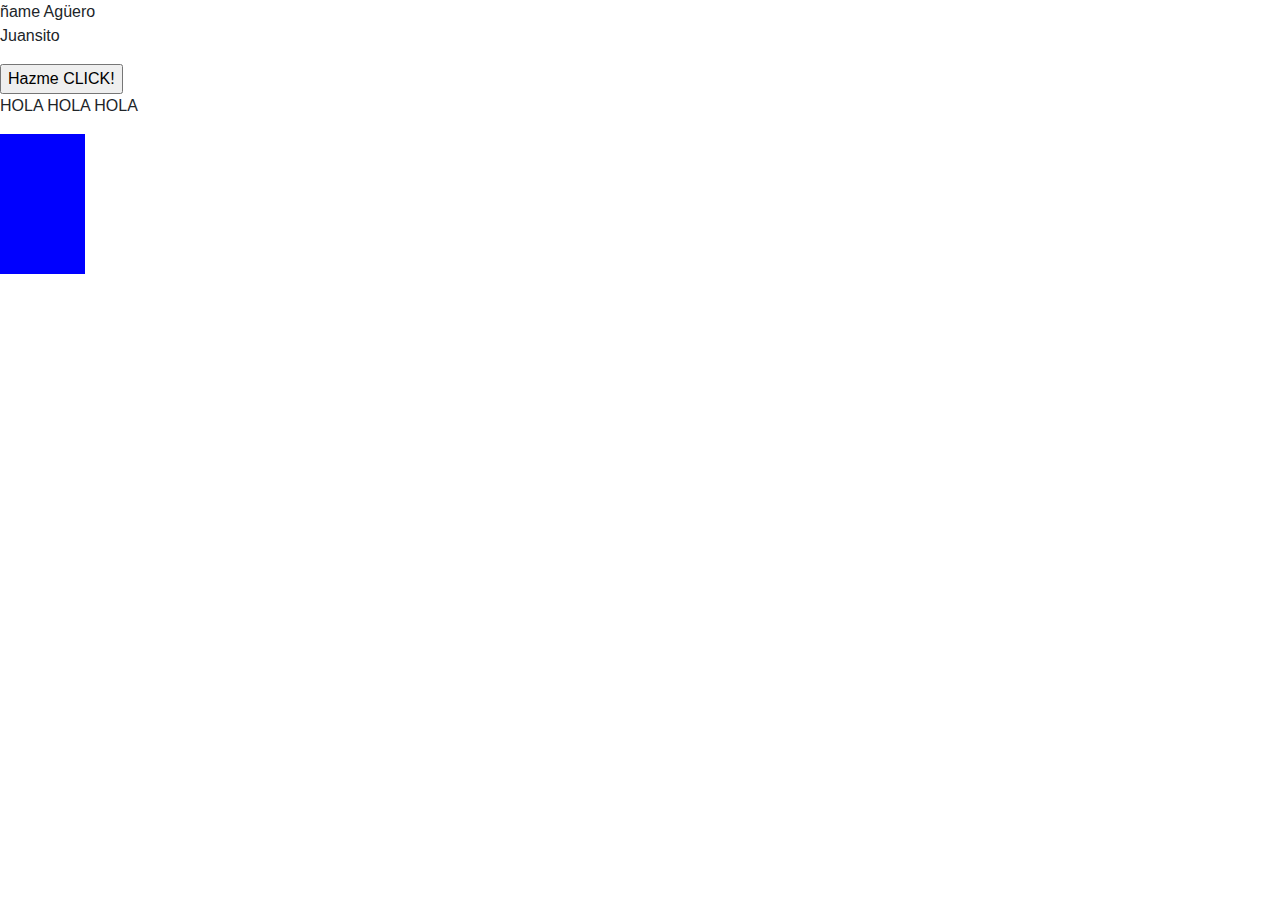
==== index.html @ 4d2e5d2d "Subiendo archivos de prueba" ====
<!DOCTYPE html>
<html lang="en">
<head>
    <meta charset="UTF-8">
    <meta name="viewport" content="width=device-width, initial-scale=1.0">
    <meta http-equiv="X-UA-Compatible" content="ie=edge">
    <title>HTML + JS</title>
    <link rel="stylesheet" type="text/css" href="cajita.css">
    <script src= "mainJunto.js" type = "text/javascript"></script>
 <!-- Bootstrap CSS -->
 <link rel="stylesheet" href="https://stackpath.bootstrapcdn.com/bootstrap/4.4.1/css/bootstrap.min.css" integrity="sha384-Vkoo8x4CGsO3+Hhxv8T/Q5PaXtkKtu6ug5TOeNV6gBiFeWPGFN9MuhOf23Q9Ifjh" crossorigin="anonymous">
</head>
<body>
    ñame
    Agüero

    <!-- <input type="button" onclick=" Saludo();" name = "Ok" value="Hazme CLICK!"/>
    <div id="square"></div>
    
    <div id="change" class="cajita" onmouseover=" CambioColor();" onmouseout="DevolverColor();"></div> -->
  
    
    <p id="chunche">Juansito</p>
    <input type="button" onclick=" Formato();" name = "Ok" value="Hazme CLICK!"/>

        <p>HOLA HOLA HOLA</p>

    <div class="MediaQ" > </div>


    

</body>
</html>
---- cajita.css ----
.cajita {
    height: 200px;
    width: 200px;
    background-color: rgb(20, 199, 145);
    padding: 15px 32px;
}

    /* Small devices (landscape phones, 576px and up) */
    @media (min-width: 125px) {  
        .MediaQ {
        height: 150px;
        width: 175px;
        background-color: yellowgreen;
        padding: 15px 32px;
    }


    /* Small devices (landscape phones, 576px and up) */
    @media (min-width: 576px) {  
        .MediaQ {
        height: 150px;
        width: 175px;
        background-color: goldenrod;
        padding: 15px 32px;
    }
}
 
/* Medium devices (tablets, 768px and up) The navbar toggle appears at this breakpoint */
    @media (min-width: 768px) {  
        .MediaQ {
        height: 50px;
        width: 100px;
        background-color: purple;
        padding: 15px 32px;
    }
}
 
/* Large devices (desktops, 992px and up) */
    @media (min-width: 992px) { 
        .MediaQ{
        height: 100px;
        width: 100px;
        background-color: red;
        padding: 15px 32px;
    }
}
 
/* Extra large devices (large desktops, 1200px and up) */
    @media (min-width: 1200px) {  
        .MediaQ {
        height: 140px;
        width: 85px;
        background-color: blue;
        padding: 15px 32px;
    }
}
 
/* Extra Extra large devices (large desktops, 1200px and up) */
    @media (min-width: 1600px) {  
        .MediaQ {
        height: 400px;
        width: 300px;
        background-color: green;
        padding: 15px 32px;
        }

}
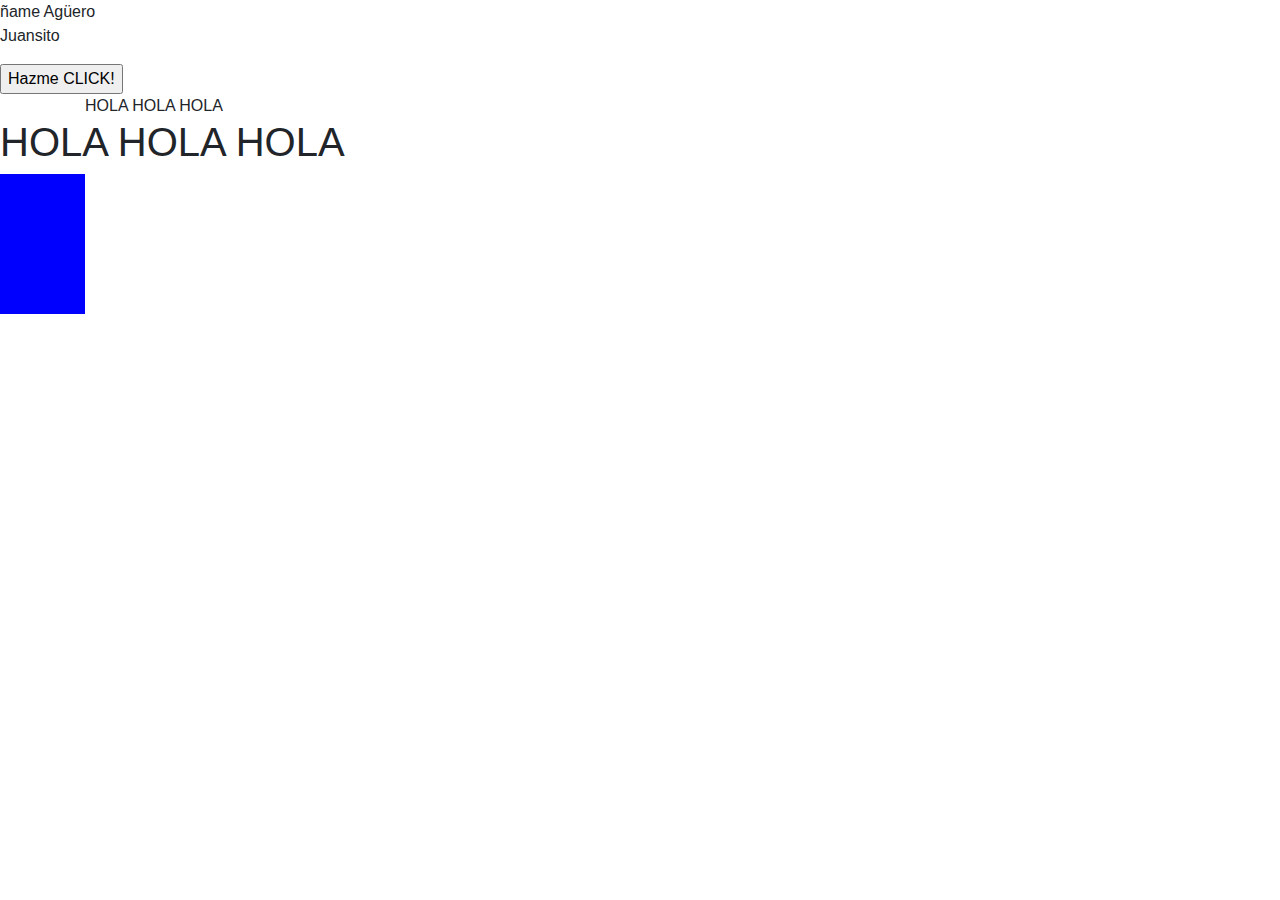
==== commit 550e5d06: "H Tag change" ====
--- a/index.html
+++ b/index.html
@@ -23,8 +23,8 @@
     <p id="chunche">Juansito</p>
     <input type="button" onclick=" Formato();" name = "Ok" value="Hazme CLICK!"/>
 
-        <p>HOLA HOLA HOLA</p>
-
+        <div class="container">HOLA HOLA HOLA</div>
+        <h1>HOLA HOLA HOLA</h1>
     <div class="MediaQ" > </div>
 
 
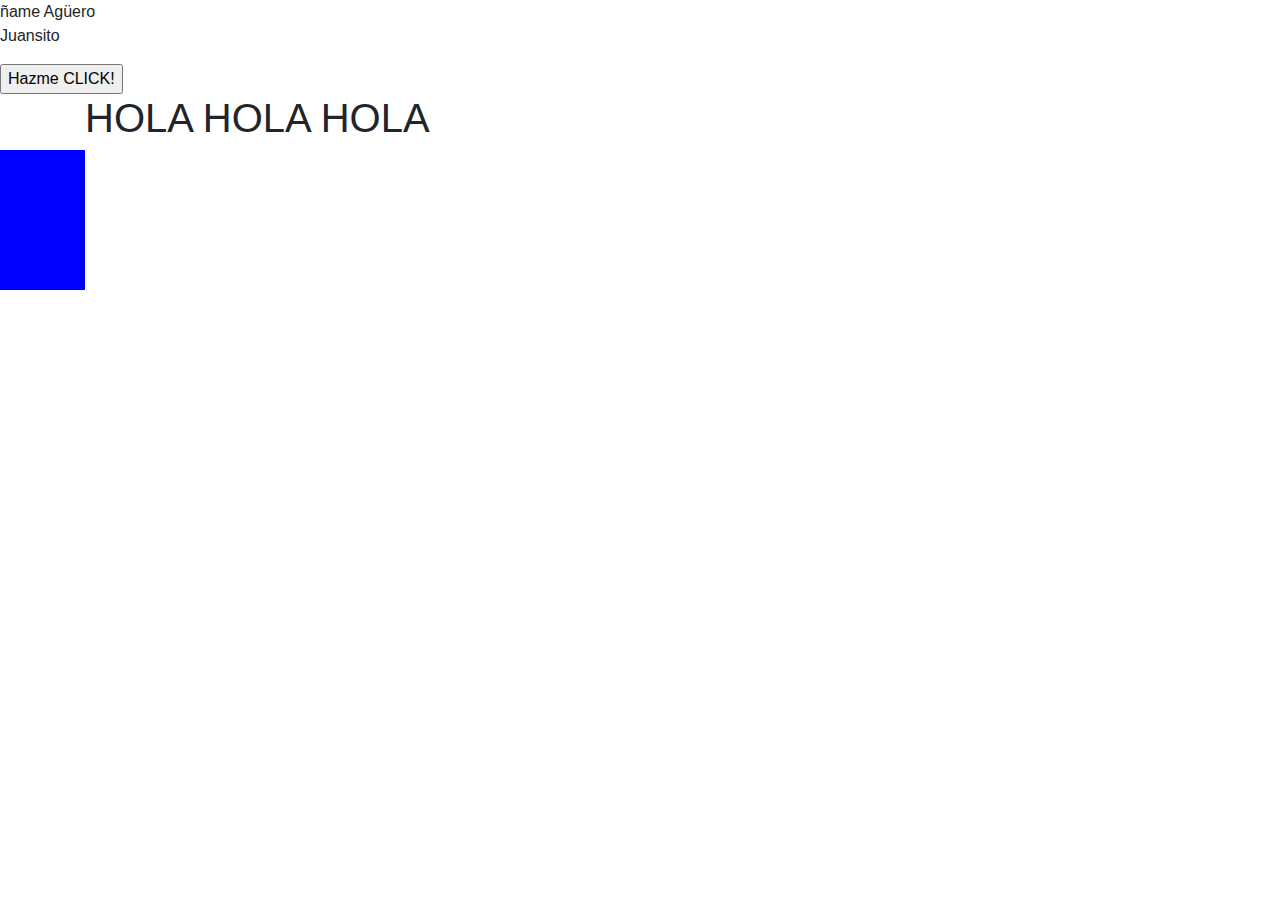
==== commit 3c5cd217: "H Tag changes" ====
--- a/index.html
+++ b/index.html
@@ -23,8 +23,9 @@
     <p id="chunche">Juansito</p>
     <input type="button" onclick=" Formato();" name = "Ok" value="Hazme CLICK!"/>
 
-        <div class="container">HOLA HOLA HOLA</div>
+    <div class="container">
         <h1>HOLA HOLA HOLA</h1>
+    </div>
     <div class="MediaQ" > </div>
 
 
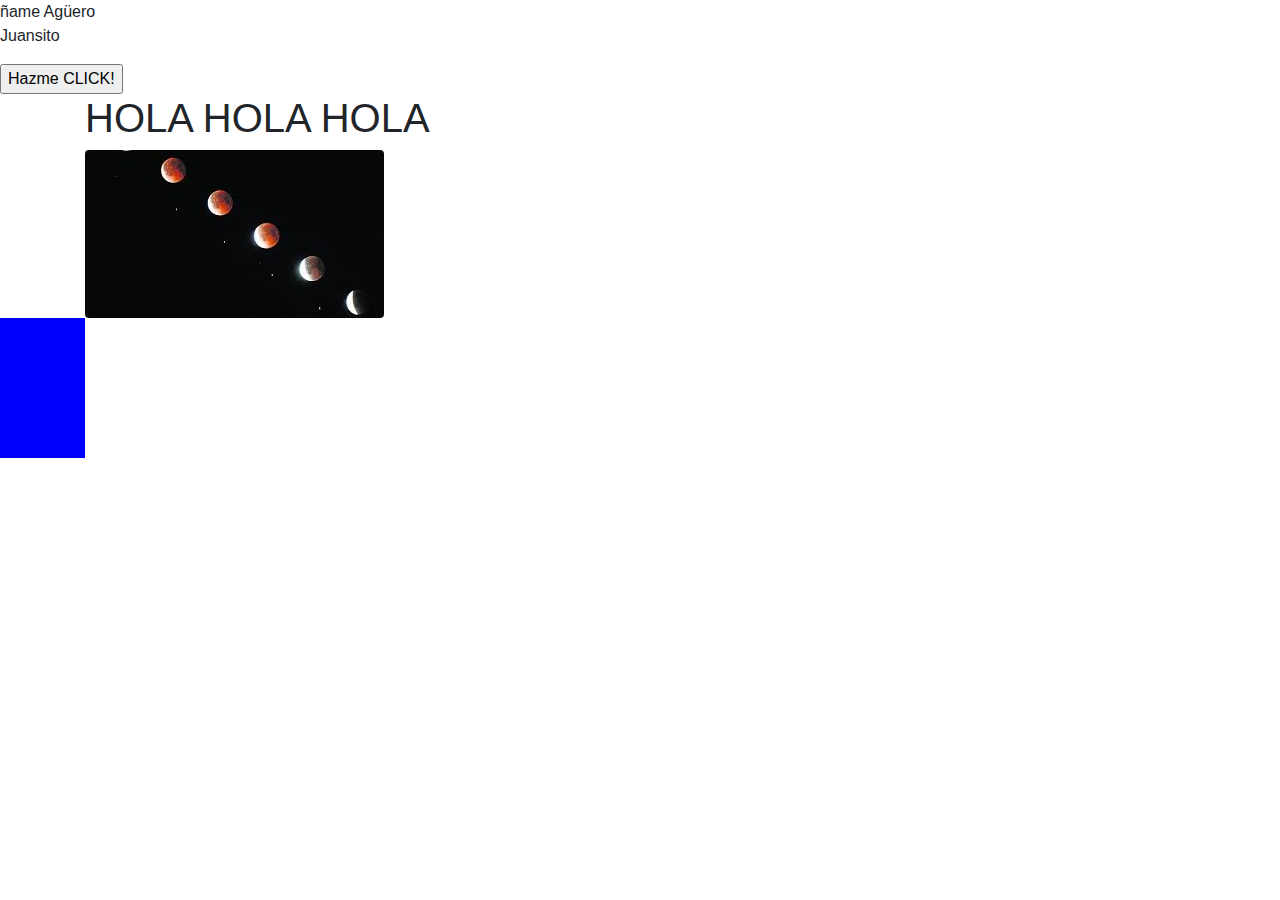
==== commit db2afc7e: "Nueva Imagen" ====
--- a/index.html
+++ b/index.html
@@ -25,6 +25,8 @@
 
     <div class="container">
         <h1>HOLA HOLA HOLA</h1>
+        <img src="./imgNueva.jpg" class="rounded" alt="LoQSea">
+
     </div>
     <div class="MediaQ" > </div>
 
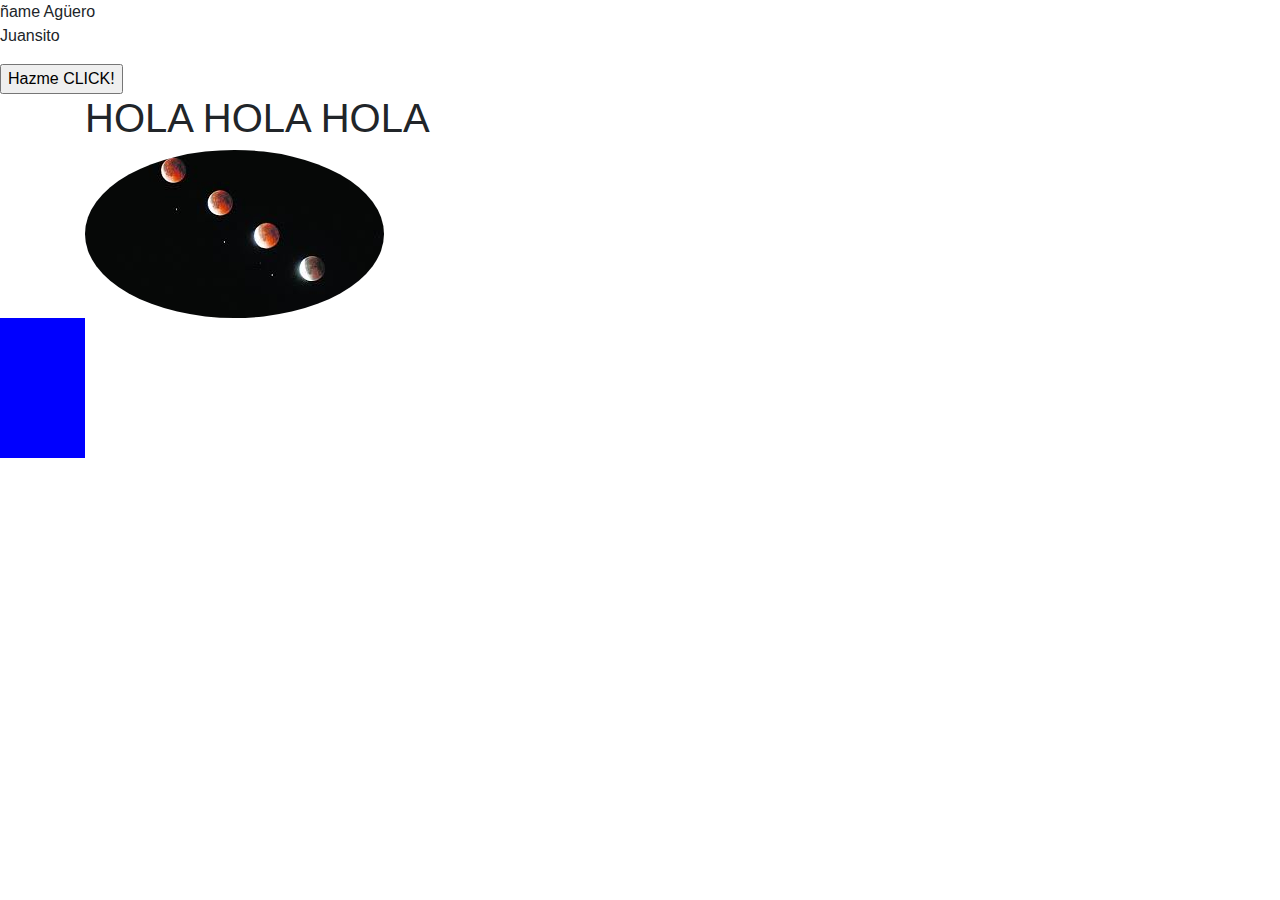
==== commit 93af037c: "Nueva Imagen" ====
--- a/index.html
+++ b/index.html
@@ -25,7 +25,7 @@
 
     <div class="container">
         <h1>HOLA HOLA HOLA</h1>
-        <img src="./imgNueva.jpg" class="rounded" alt="LoQSea">
+        <img src="./imgNueva.jpg" class="rounded-circle" alt="LoQSea">
 
     </div>
     <div class="MediaQ" > </div>
